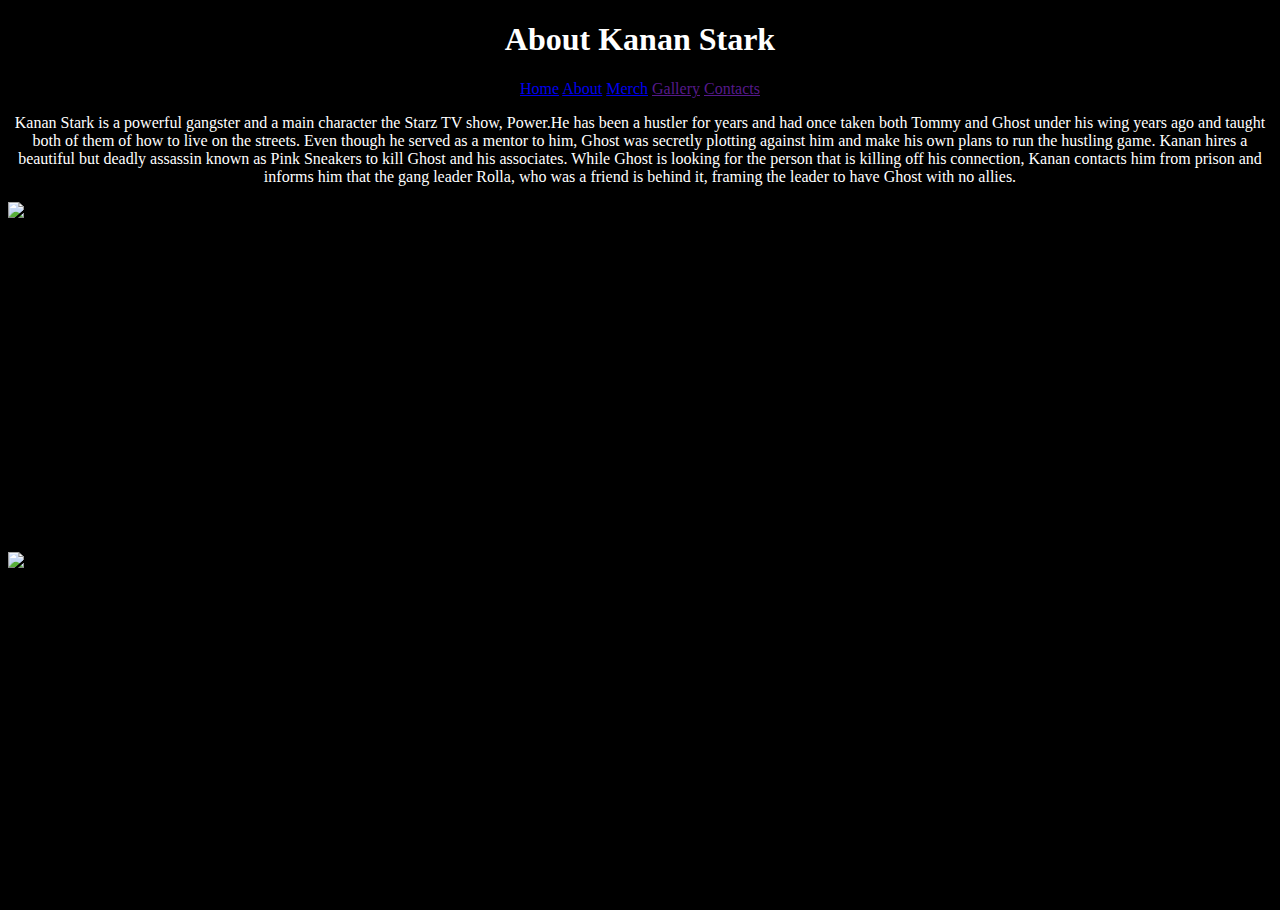
==== about.html @ 69e54618 "First commit" ====
<!DOCTYPE html>
<html>
    <head>
        <h1>About Kanan Stark</h1>
        <link rel="stylesheet" href="style.css">
    </head>
    <body>

    	<nav>
    		<a href="index.html">Home</a>
    		<a href="about.html">About</a>
    		<a href="merch.html">Merch</a>
    		<a href="">Gallery</a>
    		<a href="">Contacts</a>
    	</nav>
    	<p>Kanan Stark is a powerful gangster and a main character the Starz TV show, Power.He has been a hustler for years and had once taken both Tommy and Ghost under his wing years ago and taught both of them of how to live on the streets. Even though he served as a mentor to him, Ghost was secretly plotting against him and make his own plans to run the hustling game. Kanan hires a beautiful but deadly assassin known as Pink Sneakers to kill Ghost and his associates. While Ghost is looking for the person that is killing off his connection, Kanan contacts him from prison and informs him that the gang leader Rolla, who was a friend is behind it, framing the leader to have Ghost with no allies.</p>
    	<img src="http://gossiponthis.com/wp-content/uploads/2017/07/power-406-kanan-ghost-gunpoint.jpg">
    	<img src="http://gossiponthis.com/wp-content/uploads/2016/08/power-307-kanan-andre.jpg">
        
    </body>
</html>
---- style.css ----
nav{
	text-align: center;
	font-family: 'Creepster', cursive;
}
h1{
	text-align: center;
	color:white;
	font-family: 'Creepster', cursive;
	

}
img{
	height: 350px;
	display:block;
	margin:auto;
}
body{
	background-color: black;
}
p{
	color:white;
	text-align: center;
	font-family: 'Tangerine', cursive;

}
div{
	display: flex;
	align-items: flex-end;

}
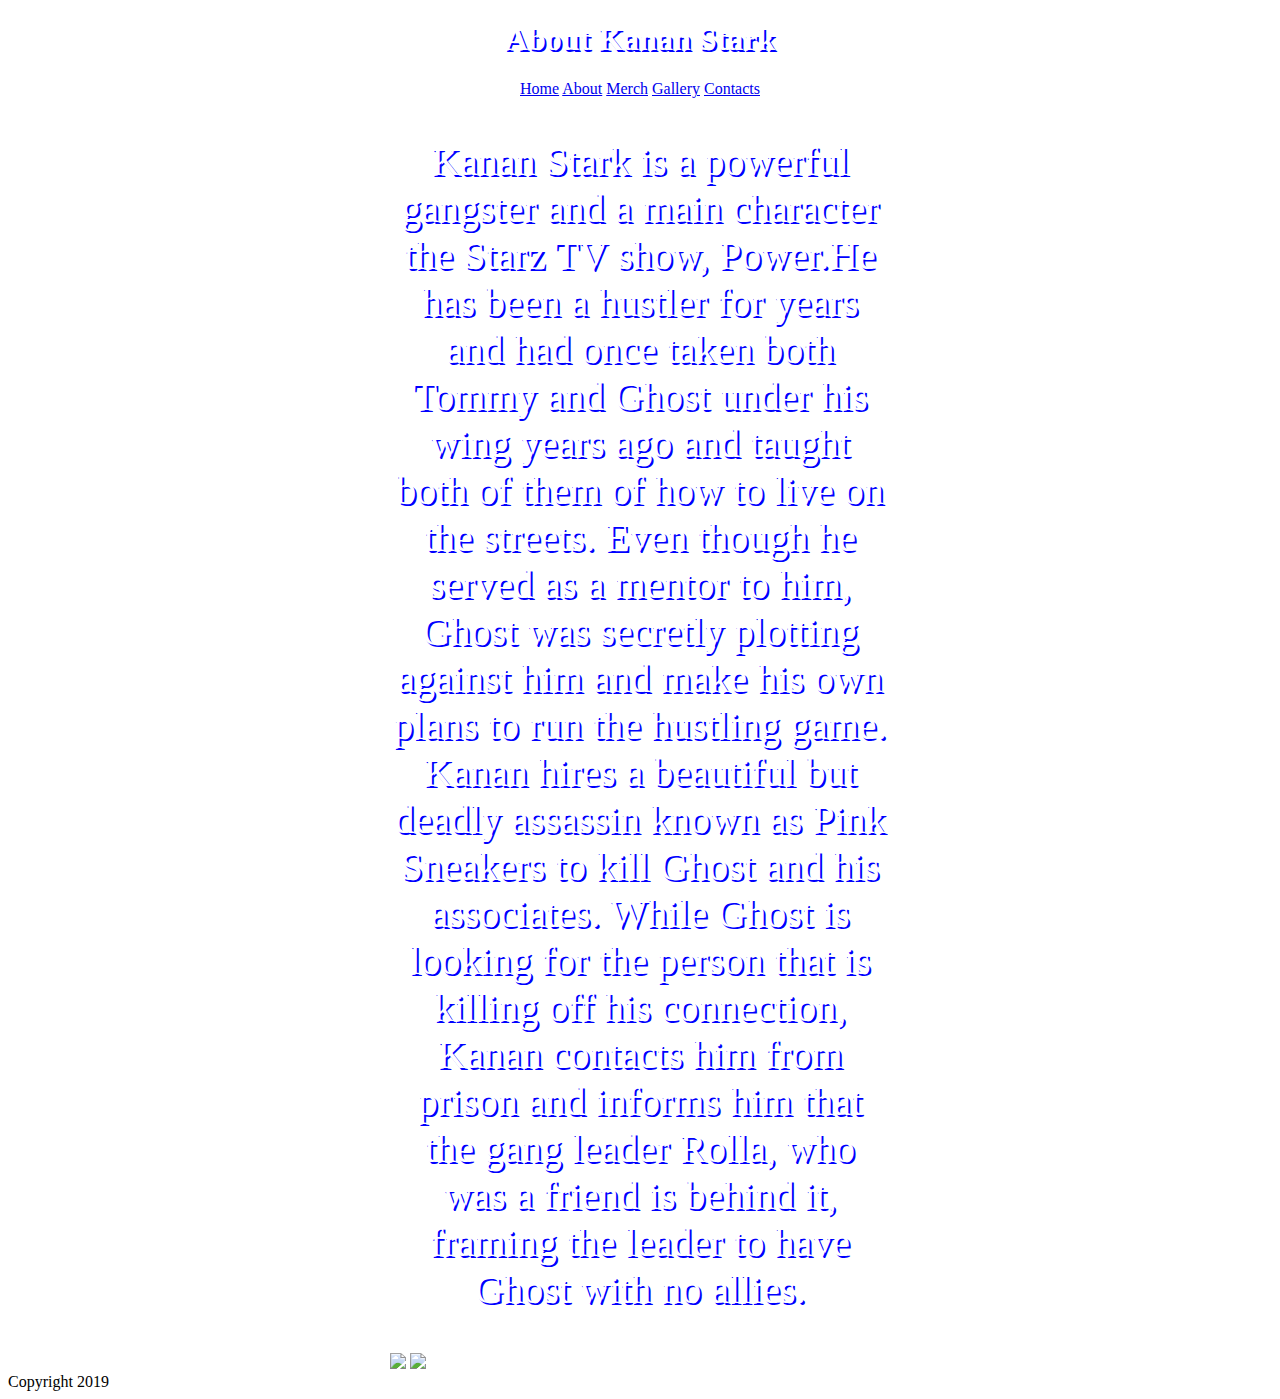
==== commit e7cffe71: "description of changes" ====
--- a/about.html
+++ b/about.html
@@ -10,12 +10,14 @@
     		<a href="index.html">Home</a>
     		<a href="about.html">About</a>
     		<a href="merch.html">Merch</a>
-    		<a href="">Gallery</a>
-    		<a href="">Contacts</a>
+    		<a href="gallery.html">Gallery</a>
+    		<a href="contacts.html">Contacts</a>
     	</nav>
+        <div class="about">
     	<p>Kanan Stark is a powerful gangster and a main character the Starz TV show, Power.He has been a hustler for years and had once taken both Tommy and Ghost under his wing years ago and taught both of them of how to live on the streets. Even though he served as a mentor to him, Ghost was secretly plotting against him and make his own plans to run the hustling game. Kanan hires a beautiful but deadly assassin known as Pink Sneakers to kill Ghost and his associates. While Ghost is looking for the person that is killing off his connection, Kanan contacts him from prison and informs him that the gang leader Rolla, who was a friend is behind it, framing the leader to have Ghost with no allies.</p>
     	<img src="http://gossiponthis.com/wp-content/uploads/2017/07/power-406-kanan-ghost-gunpoint.jpg">
     	<img src="http://gossiponthis.com/wp-content/uploads/2016/08/power-307-kanan-andre.jpg">
-        
+        </div>
+          <footer>Copyright 2019</footer>
     </body>
 </html>
--- a/style.css
+++ b/style.css
@@ -1,31 +1,91 @@
-
+html{
+	 background: url("https://vignette.wikia.nocookie.net/starzpower/images/0/0e/Community-header-background/revision/latest?cb=20190819065720") no-repeat center center fixed; 
+  -webkit-background-size: cover;
+  -moz-background-size: cover;
+  -o-background-size: cover;
+  background-size: cover;
+}
 nav{
 	text-align: center;
 	font-family: 'Creepster', cursive;
+	
 }
 h1{
 	text-align: center;
 	color:white;
 	font-family: 'Creepster', cursive;
+	text-shadow: 2px 2px blue;
 	
 
 }
 img{
-	height: 350px;
-	display:block;
-	margin:auto;
+	width: 460px;
+}
+	
+
 }
 body{
-	background-color: black;
+	
 }
 p{
 	color:white;
 	text-align: center;
 	font-family: 'Tangerine', cursive;
+	font-size: 40px;
+	text-shadow: 2px 2px blue;
 
 }
-div{
-	display: flex;
-	align-items: flex-end;
+.hello{
+	display: -webkit-flex; /* Safari */
+  -webkit-flex-wrap: wrap; /* Safari 6.1+ */
+  display: flex;  
+  flex-wrap: wrap;
+  justify-content: space-between;
+}
 
-}+.main{
+	width: 800px;
+	margin: 0 auto;
+}
+
+.last {
+	display: block;
+	margin: 0 auto;
+}
+.home{
+	width: 500px;
+	margin: 0 auto;
+	
+}
+.about{
+	width: 500px;
+	margin: 0 auto;
+
+}
+
+.merch {
+	width: 400px;
+}
+
+.merch img {
+	margin: 0 auto;
+	display: block;
+}
+.footer{
+	color:white;
+}
+.gallery{
+	padding-top:70px;
+	width: 50%;
+    margin: 0 auto;
+    display: flex;
+    flex-wrap: wrap;
+    justify-content: space-around;
+}
+
+.videos{
+	margin:0 auto;
+	width:50%;
+	text-align:center;
+}
+
